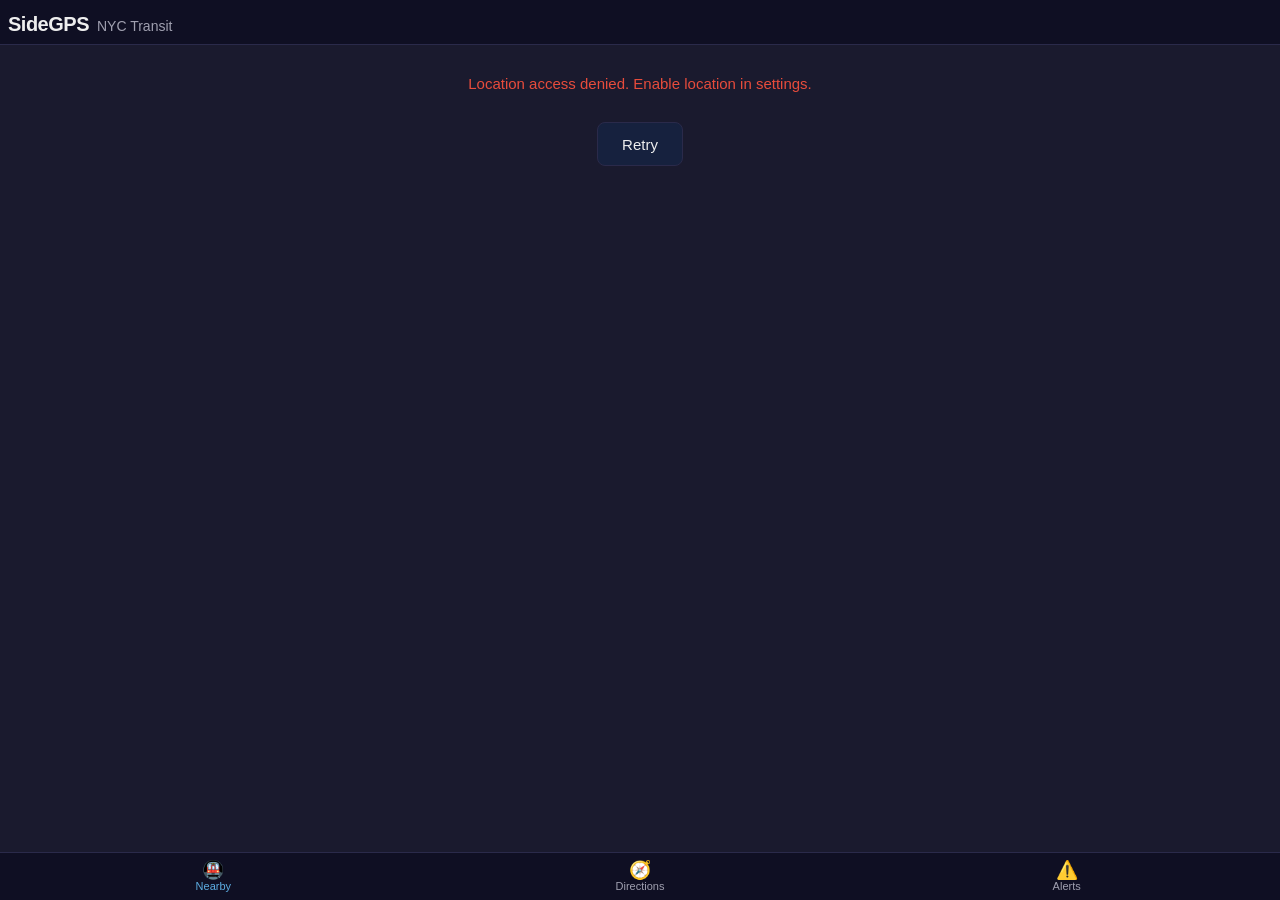
==== frontend/index.html @ d346b413 "feat: add PWA frontend for NYC MTA transit app Vanilla HTML/CSS/JS progressive web app optimized for" ====
<!DOCTYPE html>
<html lang="en">
<head>
  <meta charset="UTF-8">
  <meta name="viewport" content="width=device-width, initial-scale=1.0, maximum-scale=1.0, user-scalable=no">
  <meta name="theme-color" content="#0039A6">
  <meta name="apple-mobile-web-app-capable" content="yes">
  <meta name="apple-mobile-web-app-status-bar-style" content="black-translucent">
  <title>SideGPS</title>
  <link rel="stylesheet" href="style.css">
  <link rel="manifest" href="manifest.json">
  <link rel="icon" type="image/png" sizes="192x192" href="icons/icon-192.png">
  <link rel="apple-touch-icon" href="icons/icon-192.png">
</head>
<body>
  <header id="app-header">
    <h1>SideGPS</h1>
    <span class="subtitle">NYC Transit</span>
  </header>

  <main id="content">
    <!-- Nearby Tab -->
    <section id="tab-nearby" class="tab-content active">
      <div id="nearby-status" class="status-msg">Getting your location…</div>
      <div id="nearby-stations"></div>
    </section>

    <!-- Directions Tab -->
    <section id="tab-directions" class="tab-content">
      <form id="directions-form" autocomplete="off">
        <div class="input-row">
          <input type="text" id="dir-from" placeholder="From" aria-label="From">
          <button type="button" id="btn-locate" class="icon-btn" aria-label="Use current location">📍</button>
        </div>
        <div class="input-row">
          <input type="text" id="dir-to" placeholder="To" aria-label="To">
        </div>
        <button type="submit" class="btn-primary">Get Directions</button>
      </form>
      <div id="directions-result">
        <p class="status-msg">Coming soon — route planning will be available once the trip planner backend is configured.</p>
      </div>
    </section>

    <!-- Alerts Tab -->
    <section id="tab-alerts" class="tab-content">
      <div id="alerts-status" class="status-msg">Loading alerts…</div>
      <div id="alerts-list"></div>
    </section>
  </main>

  <!-- Arrival detail overlay -->
  <div id="arrival-overlay" class="overlay hidden">
    <header class="overlay-header">
      <button id="overlay-back" class="icon-btn" aria-label="Back">←</button>
      <h2 id="overlay-title">Station</h2>
    </header>
    <div id="arrival-board"></div>
  </div>

  <!-- Bottom tab bar -->
  <nav id="tab-bar">
    <button class="tab active" data-tab="nearby">
      <span class="tab-icon">🚇</span>
      <span class="tab-label">Nearby</span>
    </button>
    <button class="tab" data-tab="directions">
      <span class="tab-icon">🧭</span>
      <span class="tab-label">Directions</span>
    </button>
    <button class="tab" data-tab="alerts">
      <span class="tab-icon">⚠️</span>
      <span class="tab-label">Alerts</span>
    </button>
  </nav>

  <script src="app.js"></script>
  <script>
    if ('serviceWorker' in navigator) {
      navigator.serviceWorker.register('/sw.js').catch(function(err) {
        console.warn('SW registration failed:', err);
      });
    }
  </script>
</body>
</html>
---- frontend/style.css ----
/* === Base Reset & Theme === */
*, *::before, *::after {
  box-sizing: border-box;
  margin: 0;
  padding: 0;
}

:root {
  --bg: #1a1a2e;
  --bg-card: #16213e;
  --bg-input: #0f3460;
  --text: #eeeeee;
  --text-dim: #a0a0b0;
  --accent: #0039A6;
  --border: #2a2a4a;
  --tab-bg: #0f0f23;
  --overlay-bg: #12122a;

  /* MTA route colors */
  --mta-123: #EE352E;
  --mta-456: #00933C;
  --mta-7: #B933AD;
  --mta-ace: #0039A6;
  --mta-bdfm: #FF6319;
  --mta-g: #6CBE45;
  --mta-jz: #996633;
  --mta-l: #A7A9AC;
  --mta-nqrw: #FCCC0A;
  --mta-s: #808183;
  --mta-sir: #0039A6;
}

html, body {
  height: 100%;
  overflow: hidden;
  font-family: -apple-system, BlinkMacSystemFont, "Segoe UI", Roboto, Helvetica, Arial, sans-serif;
  font-size: 16px;
  line-height: 1.4;
  color: var(--text);
  background: var(--bg);
  -webkit-font-smoothing: antialiased;
  -webkit-tap-highlight-color: transparent;
}

/* === Header === */
#app-header {
  display: flex;
  align-items: baseline;
  gap: 8px;
  padding: 10px 8px 6px;
  background: var(--tab-bg);
  border-bottom: 1px solid var(--border);
}

#app-header h1 {
  font-size: 20px;
  font-weight: 700;
  letter-spacing: -0.5px;
}

#app-header .subtitle {
  font-size: 14px;
  color: var(--text-dim);
}

/* === Main Content === */
#content {
  position: absolute;
  top: 49px;
  bottom: 48px;
  left: 0;
  right: 0;
  overflow-y: auto;
  -webkit-overflow-scrolling: touch;
}

.tab-content {
  display: none;
  padding: 8px;
  min-height: 100%;
}

.tab-content.active {
  display: block;
}

/* === Bottom Tab Bar === */
#tab-bar {
  position: fixed;
  bottom: 0;
  left: 0;
  right: 0;
  height: 48px;
  display: flex;
  background: var(--tab-bg);
  border-top: 1px solid var(--border);
  z-index: 100;
}

.tab {
  flex: 1;
  display: flex;
  flex-direction: column;
  align-items: center;
  justify-content: center;
  gap: 1px;
  background: none;
  border: none;
  color: var(--text-dim);
  font-size: 10px;
  cursor: pointer;
  min-height: 44px;
  -webkit-tap-highlight-color: transparent;
}

.tab .tab-icon {
  font-size: 18px;
  line-height: 1;
}

.tab .tab-label {
  font-size: 11px;
}

.tab.active {
  color: var(--text);
}

.tab.active .tab-label {
  color: #5dade2;
}

/* === Status Messages === */
.status-msg {
  text-align: center;
  color: var(--text-dim);
  padding: 24px 8px;
  font-size: 15px;
}

.error-msg {
  text-align: center;
  color: #e74c3c;
  padding: 16px 8px;
  font-size: 15px;
}

/* === Station Cards === */
.station-card {
  background: var(--bg-card);
  border: 1px solid var(--border);
  border-radius: 10px;
  padding: 10px 8px;
  margin-bottom: 8px;
  cursor: pointer;
  -webkit-tap-highlight-color: transparent;
}

.station-card:active {
  background: #1a2a50;
}

.station-header {
  display: flex;
  justify-content: space-between;
  align-items: baseline;
  margin-bottom: 6px;
}

.station-name {
  font-size: 16px;
  font-weight: 600;
  white-space: nowrap;
  overflow: hidden;
  text-overflow: ellipsis;
  flex: 1;
  margin-right: 8px;
}

.station-dist {
  font-size: 13px;
  color: var(--text-dim);
  white-space: nowrap;
}

.arrival-row {
  display: flex;
  align-items: center;
  gap: 8px;
  padding: 4px 0;
  min-height: 32px;
}

.route-badge {
  width: 28px;
  height: 28px;
  border-radius: 50%;
  display: flex;
  align-items: center;
  justify-content: center;
  font-size: 14px;
  font-weight: 700;
  color: #fff;
  flex-shrink: 0;
  line-height: 1;
}

.route-badge.dark-text {
  color: #1a1a2e;
}

.arrival-dir {
  font-size: 14px;
  color: var(--text-dim);
  flex: 1;
  white-space: nowrap;
  overflow: hidden;
  text-overflow: ellipsis;
}

.arrival-time {
  font-size: 16px;
  font-weight: 600;
  white-space: nowrap;
}

.arrival-time.live {
  color: #2ecc71;
}

.arrival-time.scheduled {
  color: var(--text-dim);
}

.data-badge {
  font-size: 10px;
  padding: 1px 5px;
  border-radius: 4px;
  margin-left: 4px;
  vertical-align: middle;
}

.data-badge.live {
  background: #2ecc71;
  color: #000;
}

.data-badge.scheduled {
  background: #555;
  color: #ccc;
}

.no-arrivals {
  font-size: 14px;
  color: var(--text-dim);
  padding: 4px 0;
}

/* === Arrival Overlay === */
.overlay {
  position: fixed;
  top: 0;
  left: 0;
  right: 0;
  bottom: 0;
  background: var(--overlay-bg);
  z-index: 200;
  display: flex;
  flex-direction: column;
}

.overlay.hidden {
  display: none;
}

.overlay-header {
  display: flex;
  align-items: center;
  gap: 8px;
  padding: 10px 8px;
  background: var(--tab-bg);
  border-bottom: 1px solid var(--border);
}

.overlay-header h2 {
  font-size: 18px;
  font-weight: 600;
  white-space: nowrap;
  overflow: hidden;
  text-overflow: ellipsis;
  flex: 1;
}

#arrival-board {
  flex: 1;
  overflow-y: auto;
  -webkit-overflow-scrolling: touch;
  padding: 8px;
}

/* === Directions Form === */
#directions-form {
  display: flex;
  flex-direction: column;
  gap: 8px;
  margin-bottom: 12px;
}

.input-row {
  display: flex;
  gap: 6px;
}

.input-row input {
  flex: 1;
  height: 44px;
  padding: 0 10px;
  font-size: 16px;
  border-radius: 8px;
  border: 1px solid var(--border);
  background: var(--bg-input);
  color: var(--text);
  outline: none;
}

.input-row input:focus {
  border-color: var(--accent);
}

.input-row input::placeholder {
  color: var(--text-dim);
}

.icon-btn {
  width: 44px;
  height: 44px;
  border: 1px solid var(--border);
  border-radius: 8px;
  background: var(--bg-input);
  color: var(--text);
  font-size: 20px;
  cursor: pointer;
  display: flex;
  align-items: center;
  justify-content: center;
  flex-shrink: 0;
}

.icon-btn:active {
  background: var(--accent);
}

.btn-primary {
  height: 44px;
  border: none;
  border-radius: 8px;
  background: var(--accent);
  color: #fff;
  font-size: 16px;
  font-weight: 600;
  cursor: pointer;
}

.btn-primary:active {
  opacity: 0.8;
}

/* === Alert Cards === */
.alert-card {
  background: var(--bg-card);
  border: 1px solid var(--border);
  border-radius: 10px;
  padding: 10px 8px;
  margin-bottom: 8px;
}

.alert-header {
  font-size: 15px;
  font-weight: 600;
  margin-bottom: 4px;
  line-height: 1.3;
}

.alert-routes {
  display: flex;
  flex-wrap: wrap;
  gap: 4px;
  margin-bottom: 6px;
}

.alert-desc {
  font-size: 14px;
  color: var(--text-dim);
  line-height: 1.4;
}

/* === Retry Button === */
.btn-retry {
  display: inline-block;
  margin-top: 12px;
  padding: 10px 24px;
  border: 1px solid var(--border);
  border-radius: 8px;
  background: var(--bg-card);
  color: var(--text);
  font-size: 15px;
  cursor: pointer;
  min-height: 44px;
}

.btn-retry:active {
  background: var(--accent);
}

/* === Utilities === */
.hidden {
  display: none !important;
}
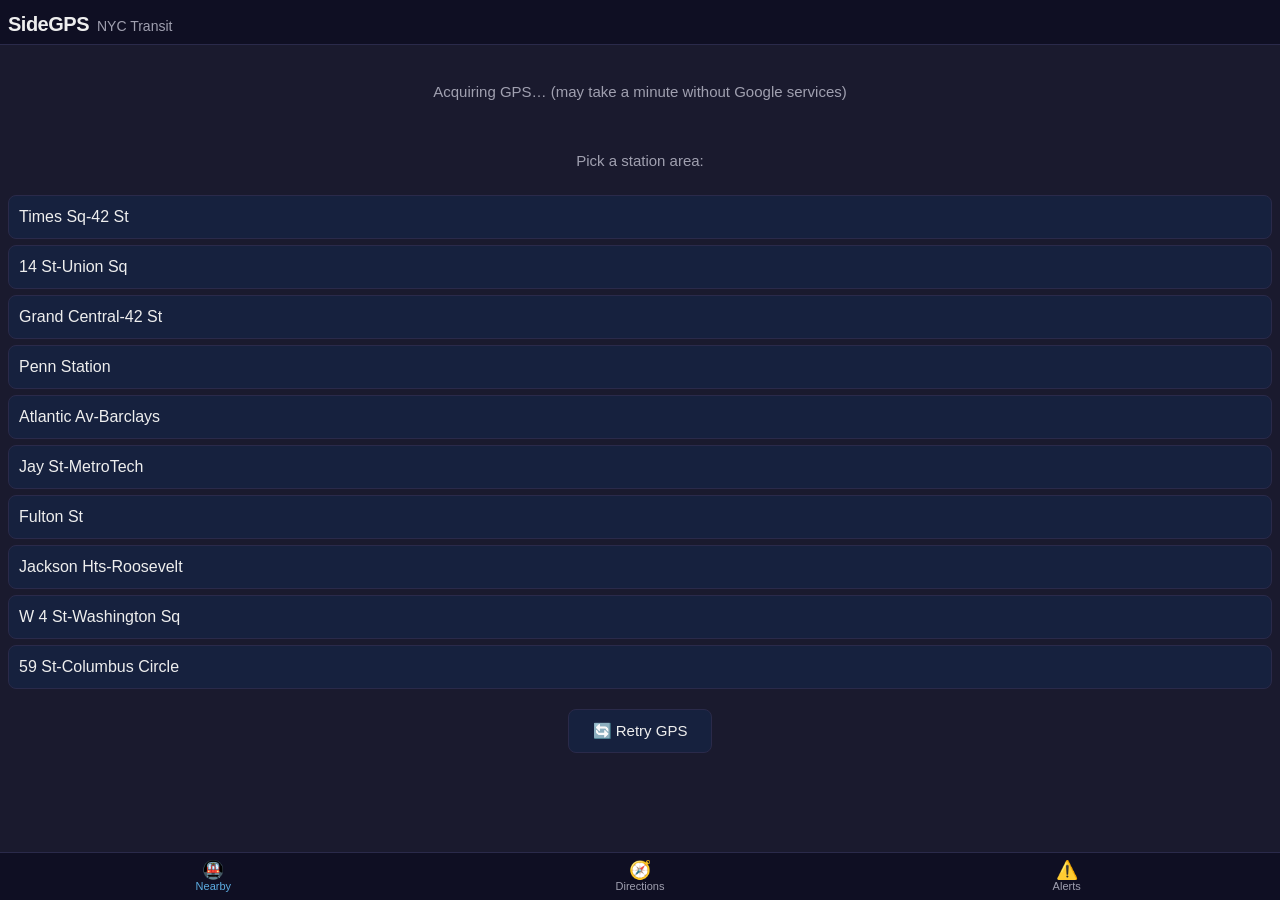
==== commit 0df06438: "feat: directions, uv, GTFS lite DB, CI/CD - Add transit directions via Transitous (MOTIS) API - Add " ====
--- a/frontend/index.html
+++ b/frontend/index.html
@@ -29,17 +29,17 @@
     <section id="tab-directions" class="tab-content">
       <form id="directions-form" autocomplete="off">
         <div class="input-row">
-          <input type="text" id="dir-from" placeholder="From" aria-label="From">
+          <input type="text" id="dir-from" placeholder="Station, address, or landmark" aria-label="From">
           <button type="button" id="btn-locate" class="icon-btn" aria-label="Use current location">📍</button>
         </div>
+        <div id="dir-from-suggestions" class="suggestions hidden"></div>
         <div class="input-row">
-          <input type="text" id="dir-to" placeholder="To" aria-label="To">
+          <input type="text" id="dir-to" placeholder="Station, address, or landmark" aria-label="To">
         </div>
+        <div id="dir-to-suggestions" class="suggestions hidden"></div>
         <button type="submit" class="btn-primary">Get Directions</button>
       </form>
-      <div id="directions-result">
-        <p class="status-msg">Coming soon — route planning will be available once the trip planner backend is configured.</p>
-      </div>
+      <div id="directions-result"></div>
     </section>
 
     <!-- Alerts Tab -->
--- a/frontend/style.css
+++ b/frontend/style.css
@@ -412,7 +412,138 @@
   background: var(--accent);
 }
 
+/* === Station Quick-Pick === */
+.station-pick-btn {
+  display: block;
+  width: 100%;
+  padding: 12px 10px;
+  margin-bottom: 6px;
+  border: 1px solid var(--border);
+  border-radius: 8px;
+  background: var(--bg-card);
+  color: var(--text);
+  font-size: 16px;
+  text-align: left;
+  cursor: pointer;
+  min-height: 44px;
+}
+
+.station-pick-btn:active {
+  background: var(--accent);
+}
+
 /* === Utilities === */
 .hidden {
   display: none !important;
 }
+
+/* === Autocomplete Suggestions === */
+.suggestions {
+  background: var(--bg-card);
+  border: 1px solid var(--border);
+  border-radius: 8px;
+  margin-top: -4px;
+  max-height: 200px;
+  overflow-y: auto;
+}
+
+.suggestion-item {
+  padding: 10px;
+  font-size: 15px;
+  cursor: pointer;
+  border-bottom: 1px solid var(--border);
+  min-height: 40px;
+}
+
+.suggestion-item:last-child {
+  border-bottom: none;
+}
+
+.suggestion-item:active {
+  background: var(--accent);
+}
+
+.has-coords {
+  border-color: #2ecc71 !important;
+}
+
+/* === Itinerary Cards === */
+.itinerary-card {
+  background: var(--bg-card);
+  border: 1px solid var(--border);
+  border-radius: 10px;
+  padding: 10px 8px;
+  margin-bottom: 8px;
+}
+
+.itin-header {
+  display: flex;
+  align-items: center;
+  gap: 8px;
+  flex-wrap: wrap;
+  margin-bottom: 4px;
+}
+
+.itin-duration {
+  font-size: 18px;
+  font-weight: 700;
+  color: #2ecc71;
+}
+
+.itin-transfers {
+  font-size: 13px;
+  color: var(--text-dim);
+}
+
+.itin-time-range {
+  font-size: 13px;
+  color: var(--text-dim);
+  margin-bottom: 8px;
+}
+
+.itin-legs {
+  border-top: 1px solid var(--border);
+  padding-top: 6px;
+}
+
+.leg-walk {
+  font-size: 14px;
+  color: var(--text-dim);
+  padding: 6px 0;
+  border-left: 3px dotted #555;
+  padding-left: 10px;
+  margin-left: 4px;
+}
+
+.leg-transit {
+  padding: 6px 0;
+  border-left: 3px solid var(--accent);
+  padding-left: 10px;
+  margin-left: 4px;
+}
+
+.leg-transit-header {
+  display: flex;
+  align-items: center;
+  gap: 6px;
+  font-size: 15px;
+  font-weight: 600;
+}
+
+.leg-headsign {
+  font-size: 13px;
+  color: var(--text-dim);
+  margin-top: 2px;
+}
+
+.leg-stops {
+  font-size: 13px;
+  color: var(--text-dim);
+  margin-top: 2px;
+}
+
+.leg-time {
+  font-size: 13px;
+  color: #5dade2;
+  margin-top: 2px;
+}
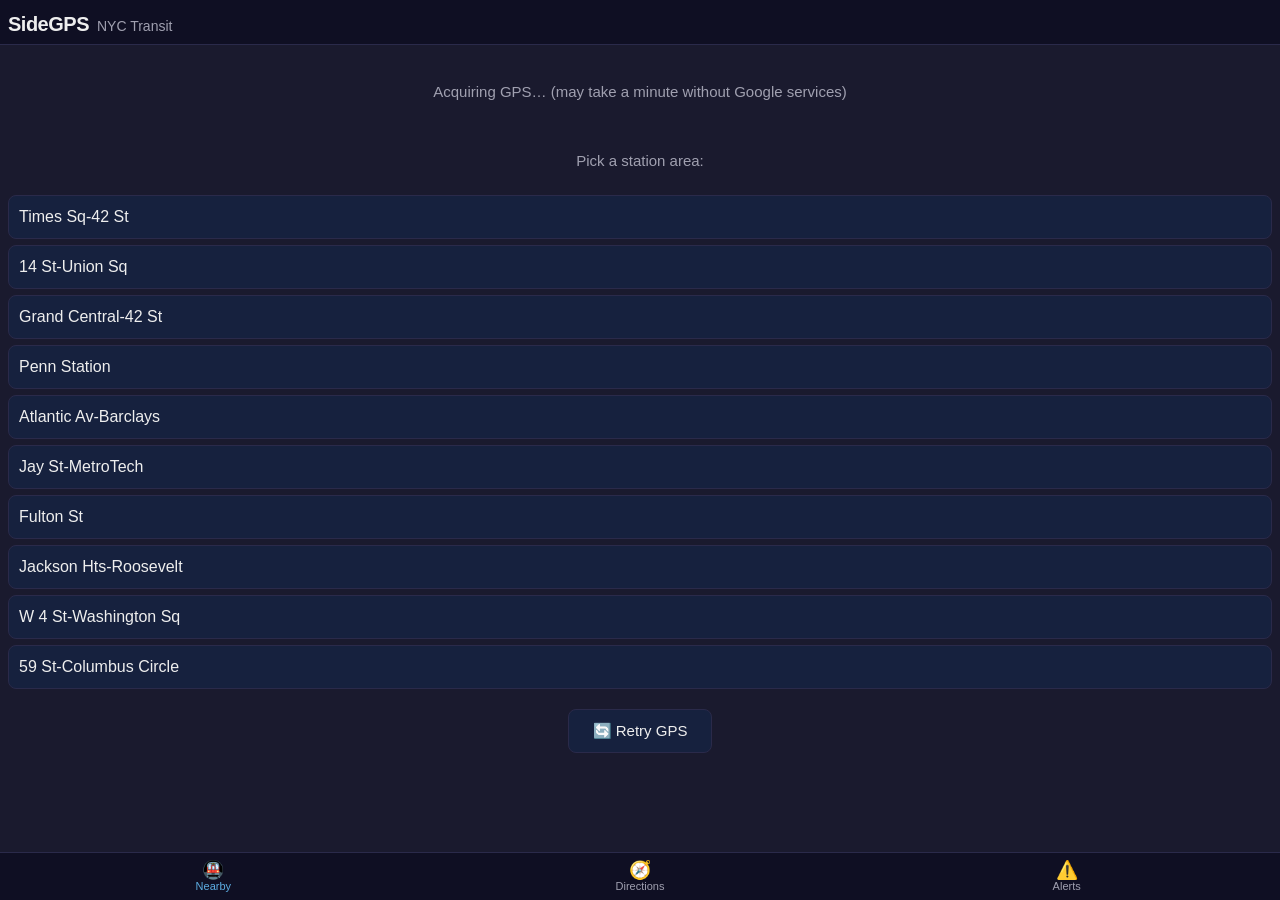
==== commit 37fb41c5: "Add Citi Bike nearby + walk/bike directions modes - /api/citibike endpoint with real-time GBFS data " ====
--- a/frontend/index.html
+++ b/frontend/index.html
@@ -23,6 +23,10 @@
     <section id="tab-nearby" class="tab-content active">
       <div id="nearby-status" class="status-msg">Getting your location…</div>
       <div id="nearby-stations"></div>
+      <div id="citibike-section" class="hidden">
+        <div class="section-header">🚲 Citi Bike Nearby</div>
+        <div id="citibike-stations"></div>
+      </div>
     </section>
 
     <!-- Directions Tab -->
@@ -37,6 +41,11 @@
           <input type="text" id="dir-to" placeholder="Station, address, or landmark" aria-label="To">
         </div>
         <div id="dir-to-suggestions" class="suggestions hidden"></div>
+        <div class="mode-picker">
+          <button type="button" class="mode-btn active" data-mode="transit">🚇 Transit</button>
+          <button type="button" class="mode-btn" data-mode="walk">🚶 Walk</button>
+          <button type="button" class="mode-btn" data-mode="bike">🚲 Bike</button>
+        </div>
         <button type="submit" class="btn-primary">Get Directions</button>
       </form>
       <div id="directions-result"></div>
--- a/frontend/style.css
+++ b/frontend/style.css
@@ -547,3 +547,70 @@
   color: #5dade2;
   margin-top: 2px;
 }
+
+/* === Citi Bike === */
+.section-header {
+  font-size: 16px;
+  font-weight: 700;
+  padding: 12px 0 6px;
+  color: var(--text);
+  border-top: 1px solid var(--border);
+  margin-top: 8px;
+}
+
+.citibike-card {
+  background: var(--bg-card);
+  border: 1px solid var(--border);
+  border-radius: 10px;
+  padding: 10px 8px;
+  margin-bottom: 8px;
+}
+
+.citibike-header {
+  display: flex;
+  justify-content: space-between;
+  align-items: baseline;
+  margin-bottom: 4px;
+}
+
+.citibike-name {
+  font-size: 15px;
+  font-weight: 600;
+  flex: 1;
+  margin-right: 8px;
+  white-space: nowrap;
+  overflow: hidden;
+  text-overflow: ellipsis;
+}
+
+.citibike-avail {
+  font-size: 15px;
+  color: #2ecc71;
+}
+
+.citibike-avail.empty {
+  color: #e74c3c;
+}
+
+/* === Mode Picker === */
+.mode-picker {
+  display: flex;
+  gap: 6px;
+}
+
+.mode-btn {
+  flex: 1;
+  height: 38px;
+  border: 1px solid var(--border);
+  border-radius: 8px;
+  background: var(--bg-input);
+  color: var(--text-dim);
+  font-size: 14px;
+  cursor: pointer;
+}
+
+.mode-btn.active {
+  background: var(--accent);
+  color: #fff;
+  border-color: var(--accent);
+}
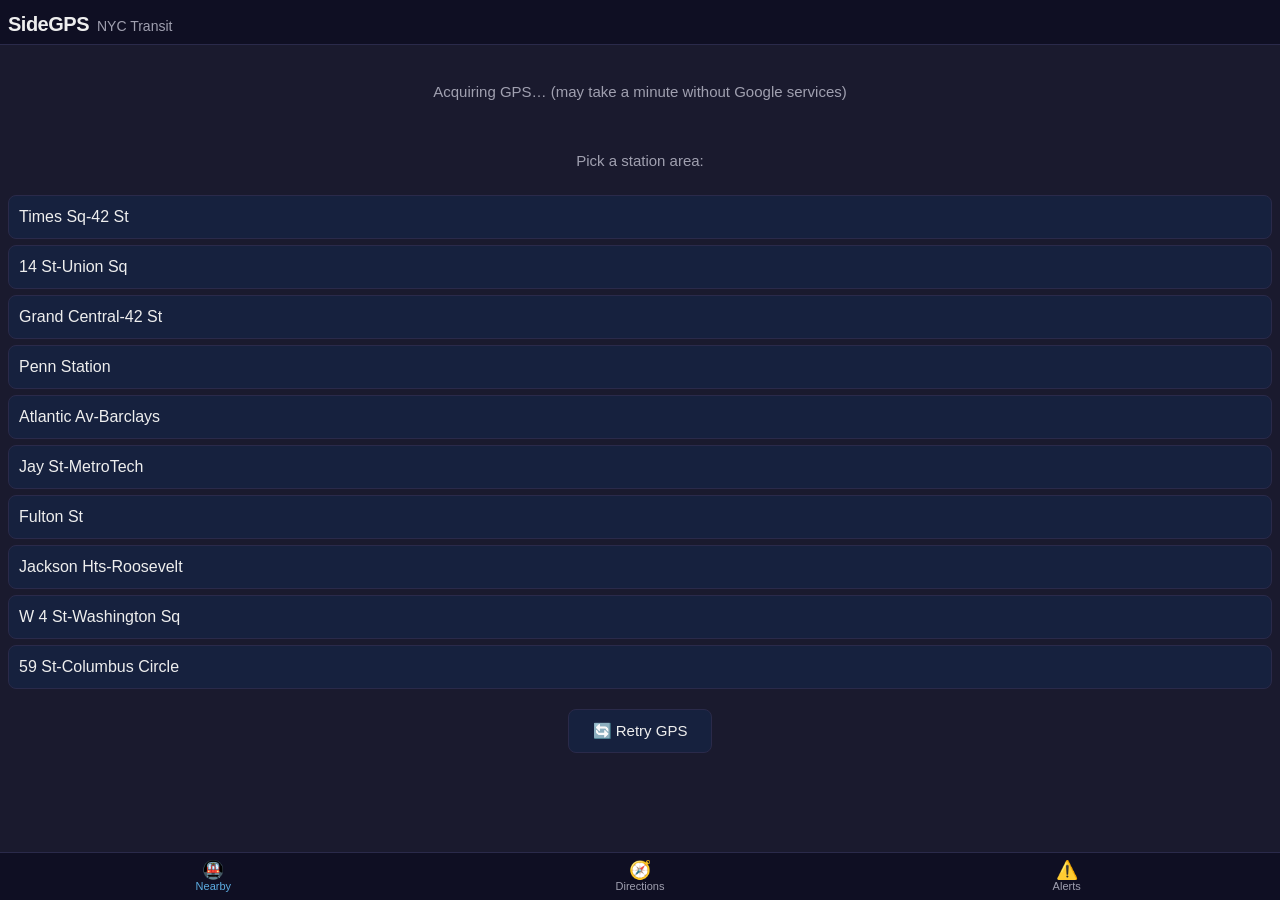
==== commit e566f5aa: "UX: larger pin tap targets, remove walk/bike directions, fix autocomplete race - Bump map-link tap t" ====
--- a/frontend/index.html
+++ b/frontend/index.html
@@ -41,11 +41,6 @@
           <input type="text" id="dir-to" placeholder="Station, address, or landmark" aria-label="To">
         </div>
         <div id="dir-to-suggestions" class="suggestions hidden"></div>
-        <div class="mode-picker">
-          <button type="button" class="mode-btn active" data-mode="transit">🚇 Transit</button>
-          <button type="button" class="mode-btn" data-mode="walk">🚶 Walk</button>
-          <button type="button" class="mode-btn" data-mode="bike">🚲 Bike</button>
-        </div>
         <button type="submit" class="btn-primary">Get Directions</button>
       </form>
       <div id="directions-result"></div>
--- a/frontend/style.css
+++ b/frontend/style.css
@@ -183,6 +183,19 @@
   white-space: nowrap;
 }
 
+.map-link {
+  text-decoration: none;
+  font-size: 20px;
+  margin-left: 6px;
+  flex-shrink: 0;
+  padding: 6px 8px;
+  min-width: 44px;
+  min-height: 44px;
+  display: inline-flex;
+  align-items: center;
+  justify-content: center;
+}
+
 .arrival-row {
   display: flex;
   align-items: center;
@@ -593,24 +606,3 @@
 }
 
 /* === Mode Picker === */
-.mode-picker {
-  display: flex;
-  gap: 6px;
-}
-
-.mode-btn {
-  flex: 1;
-  height: 38px;
-  border: 1px solid var(--border);
-  border-radius: 8px;
-  background: var(--bg-input);
-  color: var(--text-dim);
-  font-size: 14px;
-  cursor: pointer;
-}
-
-.mode-btn.active {
-  background: var(--accent);
-  color: #fff;
-  border-color: var(--accent);
-}
